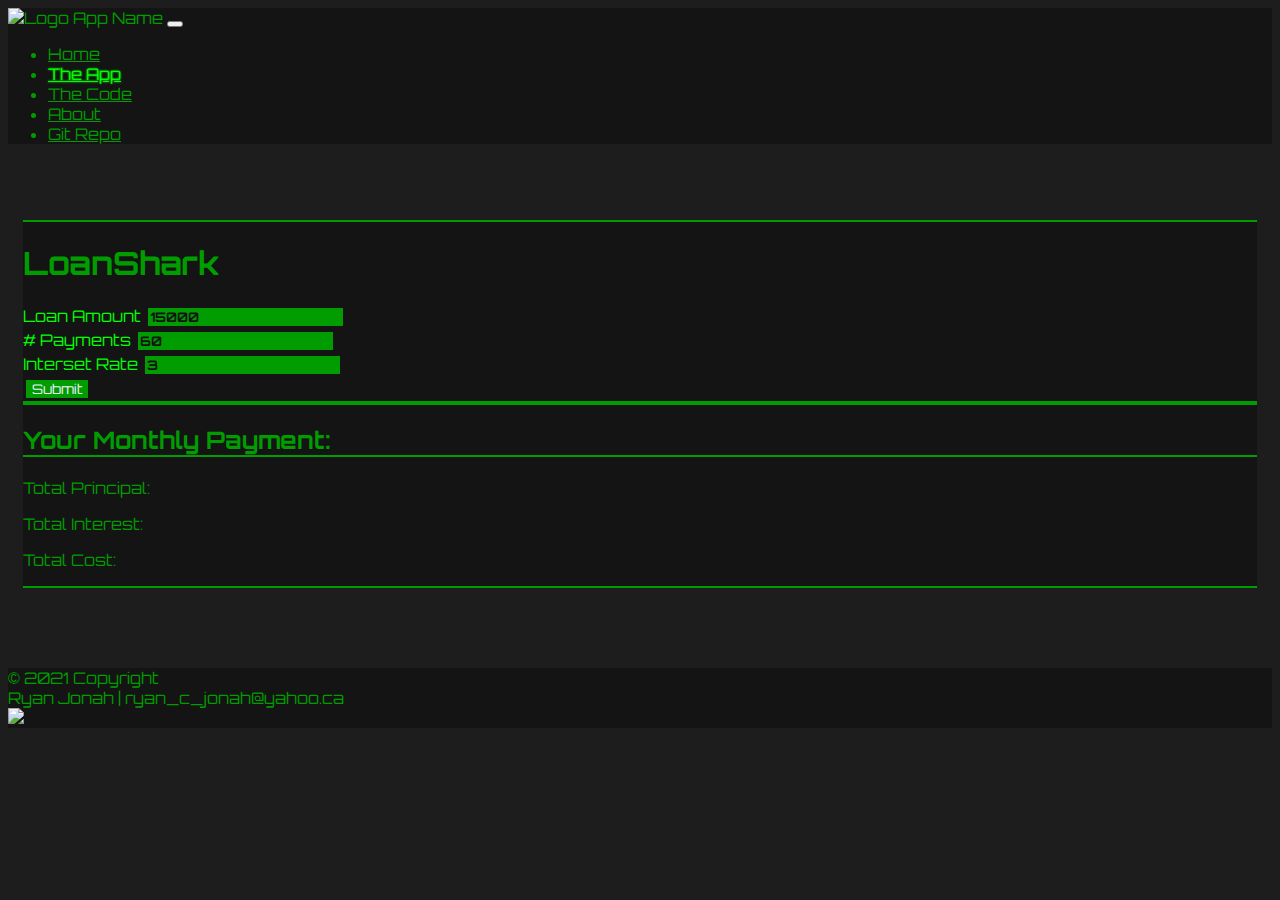
==== app.html @ 516d07f4 "Completed Challenge" ====
<!doctype html>
<html lang="en" class="h-100">

<head>
    <title>App Name: A coding project by Ryan Jonah</title>
    <!-- Required meta tags -->
    <meta charset="utf-8">
    <meta name="viewport" content="width=device-width, initial-scale=1, shrink-to-fit=no">

    <!-- Bootstrap CSS -->
    <link href="https://cdn.jsdelivr.net/npm/bootstrap@5.0.2/dist/css/bootstrap.min.css" rel="stylesheet"
        integrity="sha384-EVSTQN3/azprG1Anm3QDgpJLIm9Nao0Yz1ztcQTwFspd3yD65VohhpuuCOmLASjC" crossorigin="anonymous">

    <!-- Font Awesome Icons -->
    <script src="https://kit.fontawesome.com/5db21ba9c6.js" crossorigin="anonymous"></script>

    <!-- Favicons-->
    <link rel="apple-touch-icon" sizes="180x180" href="/img/favicon/apple-touch-icon.png">
    <link rel="icon" type="image/png" sizes="32x32" href="/img/favicon/favicon-32x32.png">
    <link rel="icon" type="image/png" sizes="16x16" href="/img/favicon/favicon-16x16.png">

    <!-- External style sheets -->
    <link href="css/style.css" rel="stylesheet">
</head>

<body class="d-flex flex-column h-100">

    <!-- NAV Section -->
    <nav class="navbar navbar-expand-md fixed-top navbar-dark">
        <div class="container-fluid">
            <img src="/img/RyanJ_Icon.svg" width="50" alt="Logo" class="d-inline me-2 ms-3">
            <span class="fw-bold ms-2 fs-2 brand-title">App Name</span>
            <button class="navbar-toggler" type="button" data-bs-toggle="collapse" data-bs-target="#navbarCollapse"
                aria-controls="navbarCollapse" aria-expanded="false" aria-label="Toggle navigation">
                <span class="navbar-toggler-icon"></span>
            </button>
            <div class="collapse navbar-collapse" id="navbarCollapse">
                <ul class="navbar-nav me-auto ms-3 mt-2 mb-2 mb-md-0">
                    <li class="nav-item">
                        <a class="nav-link" aria-current="page" href="index.html">Home</a>
                    </li>
                    <li class="nav-item">
                        <a class="nav-link  nav-active" href="app.html">The App</a>
                    </li>
                    <li class="nav-item">
                        <a class="nav-link" href="code.html">The Code</a>
                    </li>
                    <li class="nav-item">
                        <a class="nav-link" href="#" target="_blank">About</a>
                    </li>
                    <li class="nav-item">
                        <a class="nav-link" href="https://github.com/RyanJ-NBCC/JsSiteTempate" target="_blank">Git Repo</a>
                    </li>
                </ul>
            </div>
        </div>
    </nav>

    <!-- MAIN Section  -->
    <main class="flex-shrink-0">
      <div class="container">
          <div class="row row-cols-lg-2 row-cols-1 mt-3">
                <div class="col  top-border bottom-border darker-bg p-3">
                    <h1>LoanShark</h1>
                    <form class="row row-cols-1">
                        <div class="col">
                            <label for="inputLoanAmount" class="text-green-strong">Loan Amount</label>
                            <input type="number" id="inputLoanAmount" class="form-control input-green" value=15000 placeholder="Amount" aria-placeholder="Loan Amount" required>
                        </div>
                        <div class="col">
                            <label for="inputLoanPayments" class="text-green-strong"># Payments</label>
                            <input type="number" id="inputLoanPayments" class="form-control input-green" value=60 placeholder="Payments" aria-placeholder="Number of Payments" required>
                        </div>
                        <div class="col">
                            <label for="inputLoanRate" class="text-green-strong">Interset Rate</label>
                            <input type="number" id="inputLoanRate"  class="form-control input-green" value=3 placeholder="Rate" aria-placeholder="Interest Rate" required>
                        </div>
                        <div class="col-12 d-flex justify-content-end mt-3">
                            <button type="button" id="btnSubmit" class="btn-lg button-green">Submit</button>
                        </div>
                    </form>
                </div>  
                <div class="col top-border bottom-border darker-bg">
                    <div class="row row-cols-2 mx-3">
                        <div class="col-12">
                            <h2 class="mt-5 mb-4 pb-3 d-flex justify-content-center bottom-border">Your Monthly Payment:</h2>
                        </div>
                        <div class="col-12">
                            <h1 class="my-4 d-flex justify-content-center text-green-strong"><span id="totalMonthlyPayment" class="animate-price"></span></h1>
                        </div>
                        <div class="col d-flex justify-content-evenly mt-3">
                            <p>Total Principal: </p>
                        </div>
                        <div class="col d-flex justify-content-evenly mt-3">
                            <p id="totalPrincipalResult"></p>
                        </div>
                        <div class="col d-flex justify-content-evenly">
                            <p>Total Interest: </p>
                        </div>
                        <div class="col d-flex justify-content-evenly">
                            <p id="totalInterestResult"></p>
                        </div>
                        <div class="col d-flex justify-content-evenly">
                            <p>Total Cost: </p>
                        </div>
                        <div class="col d-flex justify-content-evenly">
                            <p id="totalCostResult"></p>
                        </div>
                    </div>
                    
                </div>
          </div>
          <div class="row row-cols-1 m-5">
              <div class="col">
                  <table class="table table-sm" id="tableResults">
                        <!-- Template Results -->
                  </table>
              </div>
          </div>
      </div>
    </main>

    <!-- FOOTER Section -->
    <footer class="footer mt-auto">
        <div class="container-fluid text-center">
            <div class="row row-cols-1 row-cols-lg-3 row-cols-md-3 gy-4 align-items-center">
                <div class="col text-green order-last order-lg-first order-md-first">
                    <span class="text-muted">&copy; 2021 Copyright</span><br> Ryan Jonah | ryan_c_jonah@yahoo.ca
                </div>
                <div class="col justify-content-center">
                    <img height="80px" src="img/RyanJ_Logo.svg">
                </div>
                <div class="col d-flex justify-content-center">
                    <div class="row">     
                    <div class="col text-green">
                        <a href="https://www.facebook.com/Bloodface24/">
                            <i class="fab fa-facebook fa-2x icon-green"></i>
                        </a>
                    </div>
                    <div class="col">
                        <a href="https://github.com/RyanJ-NBCC/">
                            <i class="fab fa-github fa-2x icon-green"></i>
                        </a>
                    </div>
                    <div class="col">
                        <a href="https://ca.linkedin.com/in/ryan-jonah-48816a187">
                            <i class="fab fa-linkedin fa-2x icon-green"></i>
                        </a>
                    </div>
                </div>
            </div>
        </div>
    </footer>


    <template id='headTemplate'>
        <thead>
            <th class="text-green-strong"></th>
            <th class="text-green-strong"></th>
            <th class="text-green-strong"></th>
            <th class="text-green-strong"></th>
            <th class="text-green-strong"></th>
            <th class="text-green-strong"></th>
        </thead>
    </template>

    <template id='rowTemplate'>
        <tr>
            <td class="text-green"></td>
            <td class="text-green"></td>
            <td class="text-green"></td>
            <td class="text-green"></td>
            <td class="text-green"></td>
            <td class="text-green"></td>
        </tr>
    </template>

    <!-- Bootstrap JS -->
    <script src="https://cdn.jsdelivr.net/npm/@popperjs/core@2.9.2/dist/umd/popper.min.js"
        integrity="sha384-IQsoLXl5PILFhosVNubq5LC7Qb9DXgDA9i+tQ8Zj3iwWAwPtgFTxbJ8NT4GN1R8p" crossorigin="anonymous">
    </script>
    <script src="https://cdn.jsdelivr.net/npm/bootstrap@5.0.2/dist/js/bootstrap.min.js"
        integrity="sha384-cVKIPhGWiC2Al4u+LWgxfKTRIcfu0JTxR+EQDz/bgldoEyl4H0zUF0QKbrJ0EcQF" crossorigin="anonymous">
    </script>

    <!-- External JS -->
    <script src="js/site.js"></script>
    <script>
        document.getElementById('btnSubmit').addEventListener('click', gatherInput)
    </script>
</body>

</html>
---- css/style.css ----
/* ------FONTS------ */
@import url('https://fonts.googleapis.com/css2?family=Orbitron&display=swap');

/* ------VARIABLES------ */
:root {
    --primary-color:   #1D5888;
    --secondary-color: #FF993B;
    --dark-color:      #292929;
    --white-color:     #eff0ff;

    --synthwave-purple:    #461E52;
    --synthwave-pink:      #DD517F;
    --synthwave-orange:    #E68E36;
    --synthwave-darkBlue:  #556DC8;
    --synthwave-lightBlue: #7998EE;

    --console-primary:       #009C00;
    --console-primary-hover: #00FF00;
    --console-shaded:        #333333;
    --console-dark:          #1C1D1C; 
    --console-darker:        #131413;

    --orbitron-font: 'Orbitron', sans-serif;
}

/* ------GLOBAL------ */
* {
    font-family: var(--orbitron-font)
}

::selection{
    background: var(--console-dark);
    color: var(--console-primary-hover);
}

/* Remove Arrows from input */
/* Chrome, Safari, Edge, Opera */
input::-webkit-outer-spin-button,
input::-webkit-inner-spin-button {
  -webkit-appearance: none;
  appearance: none;
  margin: 0;
}

/* Firefox */
input[type=number] {
  -moz-appearance: textfield;
}

/* ------COLORS------ */
body {
    color: var(--console-darker);
    background-color: var(--console-dark);
}

nav {
    background-color: var(--console-darker);
    color: var(--console-primary);
}

footer {
    background-color: var(--console-darker);
}

h1, h2, h3, h4, h5, h6, p {
    color: var(--console-primary);
}

.navbar-brand, .nav-link, .text-green, .icon-green, .border-green {
    color: var(--console-primary) !important;
} 

.text-glow {
    text-shadow: 0 0 4px var(--console-primary-hover);
}

.darker-bg{
    background-color: var(--console-darker);
}

/* ICONS */
.bsicon{
    color: #8312FA;
}

.jsicon{
    color: #F0DB4F;
}

.html5icon{
    color: #E44D26;
}

.cssicon{
    color: #0A71B8;
}

/* FORMS */
.button-green {
    color: var(--white-color);
    background-color: var(--console-primary);
    border: 3px solid var(--console-darker);
}

.input-green {
    background-color: var(--console-primary);
    color: var(--console-darker);
    font-weight: bold;
    border: 3px solid var(--console-darker);
}

.input-green::placeholder{
    color: var(--console-shaded);
}

.input-green:focus, .button-green:focus {
    background-color: var(--console-primary-hover);
    border: 1px solid var(--console-primary-hover); 
    box-shadow: 0px 0px 10px var(--console-primary-hover);
}

/* ------TABLE------ */
table, td, thead {
    border-style: none;
}

tr:nth-child(odd){
    background-color: var(--console-dark);
    border-bottom: 1px solid var(--console-primary);
}

tr:nth-child(even){
    background-color: var(--console-darker);
    border-bottom: 1px solid var(--console-primary);
}

/* ------HOVER------ */
.navbar-brand:hover, .nav-link:hover, .nav-active {
    color: var(--console-primary-hover) !important;
    text-shadow: 0 0 2px var(--console-primary-hover);
} 

.icon-green:hover {
    text-shadow: 0 0 4px var(--console-primary-hover);
    color: var(--console-primary-hover) !important;
}

.navbar-toggler, .text-green-strong {
    color:var(--console-primary-hover);
}

.button-green:hover {
    background-color: var(--console-primary-hover);
}

/* ------MISC------ */
.container {
    padding: 60px 15px 0;
    margin-bottom: 5rem;
}
.sticky-nav {
    position: fixed;
    left: 0;
    bottom: 0;
    width: 100%;
}

/* PRISM */
code[class="language-"],
pre[class="language-"] {
white-space: pre-wrap;
word-break: break-all;
word-wrap: break-word;
}

/* ------ MISC ------ */
.top-border{
    border-top: solid 2px var(--console-primary);
}

.right-border{
    border-right: solid 2px var(--console-primary);
}

.bottom-border{
    border-bottom: solid 2px var(--console-primary);
}

.left-border{
    border-left: solid 2px var(--console-primary);
}

/* ------ MEDIA QUERIES ------ */
@media only screen and (min-width: 992px){
    .side-border{
        border-right: solid 2px var(--console-primary);
    }
}

@keyframes totalPrice {
    from {text-shadow: 0px 0px 10px var(--console-primary-hover);}
    to {text-shadow: 0px 0px 25px var(--console-primary-hover);}
  }

.animate-price{
    animation-name: totalPrice;
    animation-duration: 1.5s;
    animation-iteration-count: infinite;
    animation-direction: alternate;
}
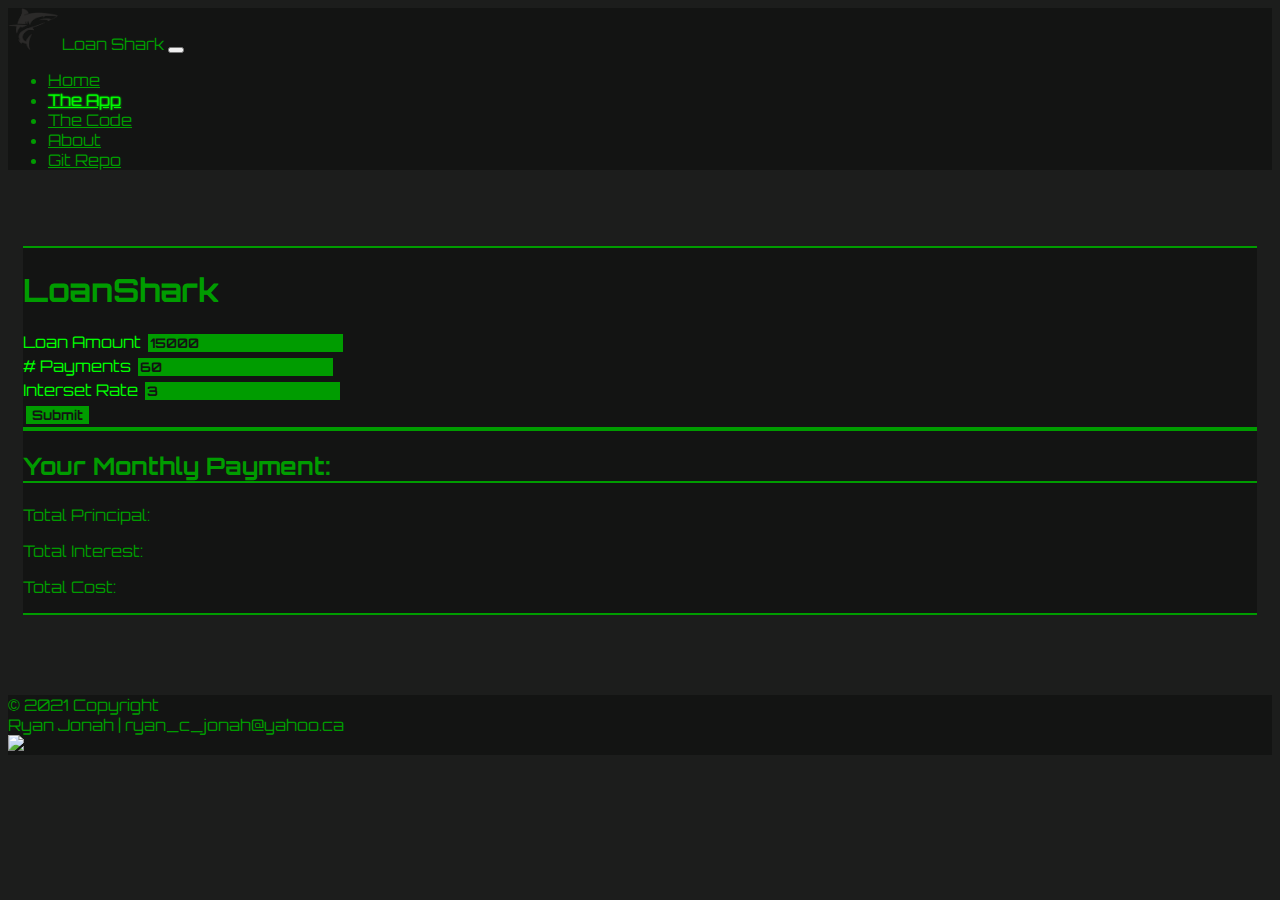
==== commit 9abfbffa: "Updated Github Link + Icon" ====
--- a/app.html
+++ b/app.html
@@ -2,7 +2,7 @@
 <html lang="en" class="h-100">
 
 <head>
-    <title>App Name: A coding project by Ryan Jonah</title>
+    <title>Loan Shark: A coding project by Ryan Jonah</title>
     <!-- Required meta tags -->
     <meta charset="utf-8">
     <meta name="viewport" content="width=device-width, initial-scale=1, shrink-to-fit=no">
@@ -28,8 +28,8 @@
     <!-- NAV Section -->
     <nav class="navbar navbar-expand-md fixed-top navbar-dark">
         <div class="container-fluid">
-            <img src="/img/RyanJ_Icon.svg" width="50" alt="Logo" class="d-inline me-2 ms-3">
-            <span class="fw-bold ms-2 fs-2 brand-title">App Name</span>
+            <img src="/img/SharkIcon.png" width="50" alt="Logo" class="d-inline me-2 ms-3">
+            <span class="fw-bold ms-2 fs-2 brand-title">Loan Shark</span>
             <button class="navbar-toggler" type="button" data-bs-toggle="collapse" data-bs-target="#navbarCollapse"
                 aria-controls="navbarCollapse" aria-expanded="false" aria-label="Toggle navigation">
                 <span class="navbar-toggler-icon"></span>
@@ -49,7 +49,7 @@
                         <a class="nav-link" href="#" target="_blank">About</a>
                     </li>
                     <li class="nav-item">
-                        <a class="nav-link" href="https://github.com/RyanJ-NBCC/JsSiteTempate" target="_blank">Git Repo</a>
+                        <a class="nav-link" href="https://github.com/ryan-jonah/JsSiteTempate" target="_blank">Git Repo</a>
                     </li>
                 </ul>
             </div>
@@ -138,7 +138,7 @@
                         </a>
                     </div>
                     <div class="col">
-                        <a href="https://github.com/RyanJ-NBCC/">
+                        <a href="https://github.com/ryan-jonah/">
                             <i class="fab fa-github fa-2x icon-green"></i>
                         </a>
                     </div>
--- a/css/style.css
+++ b/css/style.css
@@ -97,9 +97,10 @@
 
 /* FORMS */
 .button-green {
-    color: var(--white-color);
+    color: var(--console-darker);
     background-color: var(--console-primary);
     border: 3px solid var(--console-darker);
+    font-weight: bold;
 }
 
 .input-green {
@@ -163,6 +164,10 @@
     left: 0;
     bottom: 0;
     width: 100%;
+}
+
+.font-sm {
+    font-size: 0.8em;
 }
 
 /* PRISM */
